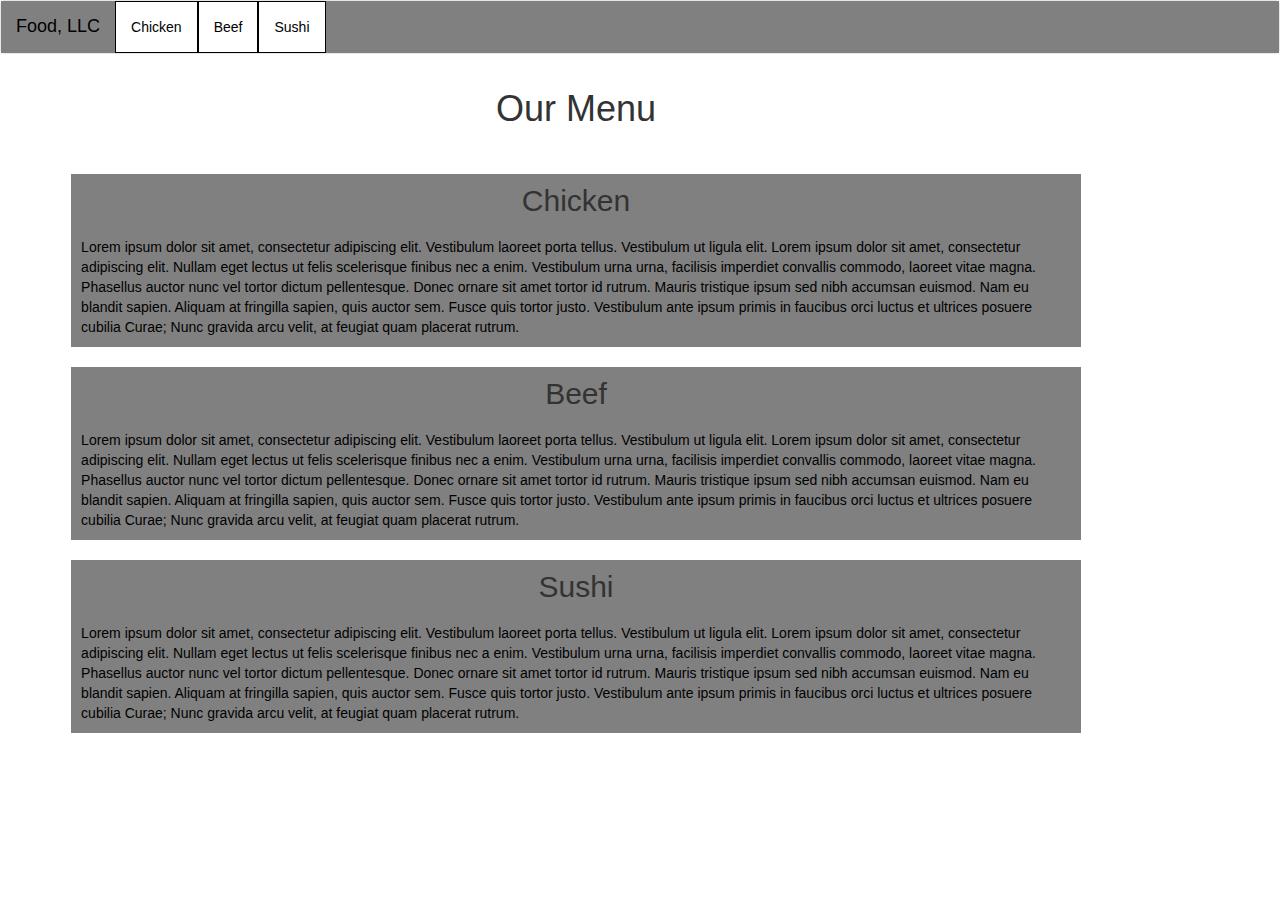
==== mod3-soln/index.html @ f6c59ff4 "module 3 solution" ====
<!Doctype HTML>
<html>
<link href="css/bootstrap.css" rel="stylesheet" media="screen">
<link href="css/stylesheet.css" rel="stylesheet" type="text/css" >
<meta name="viewport" content="width=device-width, initial-scale=1.0" />
<head>
	<title>Menu</title>
</head>
	<body>
	<header>
	<nav class="navbar navbar-default">
		<div class="container-fluid">
			<div class="navbar-header">
				<a class="navbar-brand" href="">Food, LLC</a>
				
				<button type="button" class="navbar-toggle collapsed" data-toggle="collapse" data-target="#collapsable-nav" aria-expanded="false">
					<span class="sr-only">Toggle navigation</span>
					<span class="icon-bar"></span>
					<span class="icon-bar"></span>
					<span class="icon-bar"></span>
				</button>
			</div>
		
			<div class="collapse navbar-collapse" id="collapsable-nav">
				<ul class="nav navbar-nav hidden-md hidden-sm" id="nav-list">
					<li><a>Chicken</a></li>
					<li><a>Beef</a></li>
					<li><a>Sushi</a></li>
				</ul>
			</div>
		</div>
	</nav>
	</header>
	<h1>Our Menu</h1>
		<div class="col-md-12 col-sm-12 col-xs-12">
			<h2>Chicken</h2>
			<p>Lorem ipsum dolor sit amet, consectetur adipiscing elit. Vestibulum laoreet porta tellus. Vestibulum ut ligula elit. Lorem ipsum dolor sit amet, consectetur adipiscing elit. Nullam eget lectus ut felis scelerisque finibus nec a enim. Vestibulum urna urna, facilisis imperdiet convallis commodo, laoreet vitae magna. Phasellus auctor nunc vel tortor dictum pellentesque. Donec ornare sit amet tortor id rutrum. Mauris tristique ipsum sed nibh accumsan euismod. Nam eu blandit sapien. Aliquam at fringilla sapien, quis auctor sem. Fusce quis tortor justo. Vestibulum ante ipsum primis in faucibus orci luctus et ultrices posuere cubilia Curae; Nunc gravida arcu velit, at feugiat quam placerat rutrum.</p>
		</div>
		<div class="col-md-12 col-sm-12 col-xs-12">
			<h2>Beef</h2>
			<p>Lorem ipsum dolor sit amet, consectetur adipiscing elit. Vestibulum laoreet porta tellus. Vestibulum ut ligula elit. Lorem ipsum dolor sit amet, consectetur adipiscing elit. Nullam eget lectus ut felis scelerisque finibus nec a enim. Vestibulum urna urna, facilisis imperdiet convallis commodo, laoreet vitae magna. Phasellus auctor nunc vel tortor dictum pellentesque. Donec ornare sit amet tortor id rutrum. Mauris tristique ipsum sed nibh accumsan euismod. Nam eu blandit sapien. Aliquam at fringilla sapien, quis auctor sem. Fusce quis tortor justo. Vestibulum ante ipsum primis in faucibus orci luctus et ultrices posuere cubilia Curae; Nunc gravida arcu velit, at feugiat quam placerat rutrum.</p>
		</div>
		<div class="col-md-12 col-sm-12 col-xs-12">
			<h2>Sushi</h2>
			<p>Lorem ipsum dolor sit amet, consectetur adipiscing elit. Vestibulum laoreet porta tellus. Vestibulum ut ligula elit. Lorem ipsum dolor sit amet, consectetur adipiscing elit. Nullam eget lectus ut felis scelerisque finibus nec a enim. Vestibulum urna urna, facilisis imperdiet convallis commodo, laoreet vitae magna. Phasellus auctor nunc vel tortor dictum pellentesque. Donec ornare sit amet tortor id rutrum. Mauris tristique ipsum sed nibh accumsan euismod. Nam eu blandit sapien. Aliquam at fringilla sapien, quis auctor sem. Fusce quis tortor justo. Vestibulum ante ipsum primis in faucibus orci luctus et ultrices posuere cubilia Curae; Nunc gravida arcu velit, at feugiat quam placerat rutrum.</p>
		</div>
	<!-- jQuery (Bootstrap JS plugins depend on it) -->
	<script src="js/jquery-2.1.4.min.js"></script>
	<script src="js/bootstrap.min.js"></script>
	<script src="js/script.js"></script>
	</body>
</html>
---- mod3-soln/css/stylesheet.css ----
h1 {
	width: 90%;
	padding: 15px;
	text-align: center;
}

h2, p {
	background-color: gray;
	padding: 10px;
	margin-bottom:0px;
	width: 90%;
	margin-right: auto;
	margin-left: auto;
}

h2 {
	text-align: center;
}

p {
  margin-right: auto;
  margin-left: auto;
  font-family: Helvetica;
  color: black;
}

.container-fluid {
	background-color: grey;
}

.container-fluid .navbar-brand {
	color: black;
}

#collapsable-nav {
	border:0px;
}
#nav-list {
	margin-top:0px;
	margin-bottom:0px;
}
#nav-list a {
	color: black;
	text-align:center;
	background-color: white;
	border: solid 1px black;
}


.col-md-12 {
	width:90%;
} 
.col-sm-12 {
	
}
.col-xs-12 {
	
}
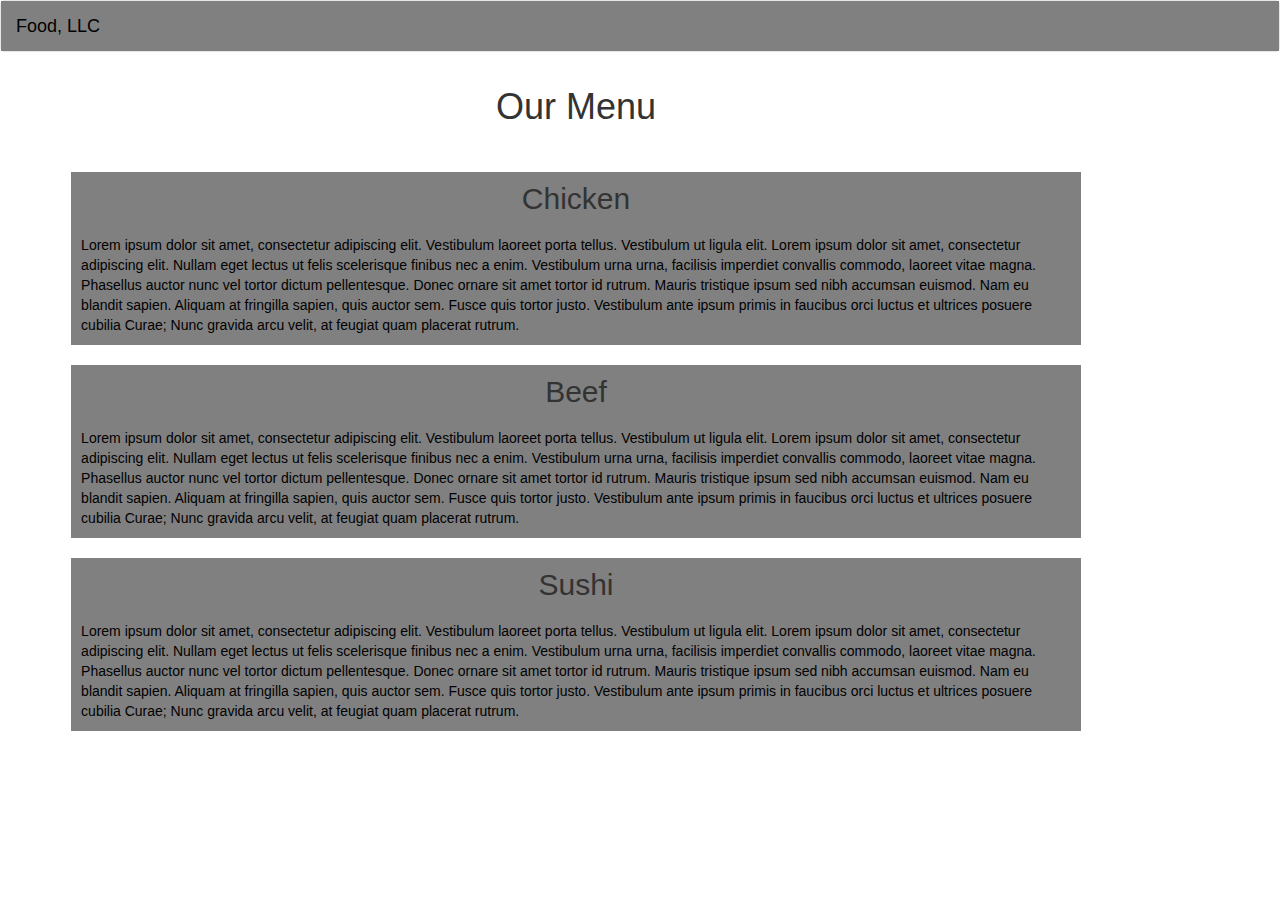
==== commit 50c1ed3f: "updated to hide navbar in large screen mode" ====
--- a/mod3-soln/index.html
+++ b/mod3-soln/index.html
@@ -22,7 +22,7 @@
 			</div>
 		
 			<div class="collapse navbar-collapse" id="collapsable-nav">
-				<ul class="nav navbar-nav hidden-md hidden-sm" id="nav-list">
+				<ul class="nav navbar-nav hidden-lg hidden-md hidden-sm" id="nav-list">
 					<li><a>Chicken</a></li>
 					<li><a>Beef</a></li>
 					<li><a>Sushi</a></li>
